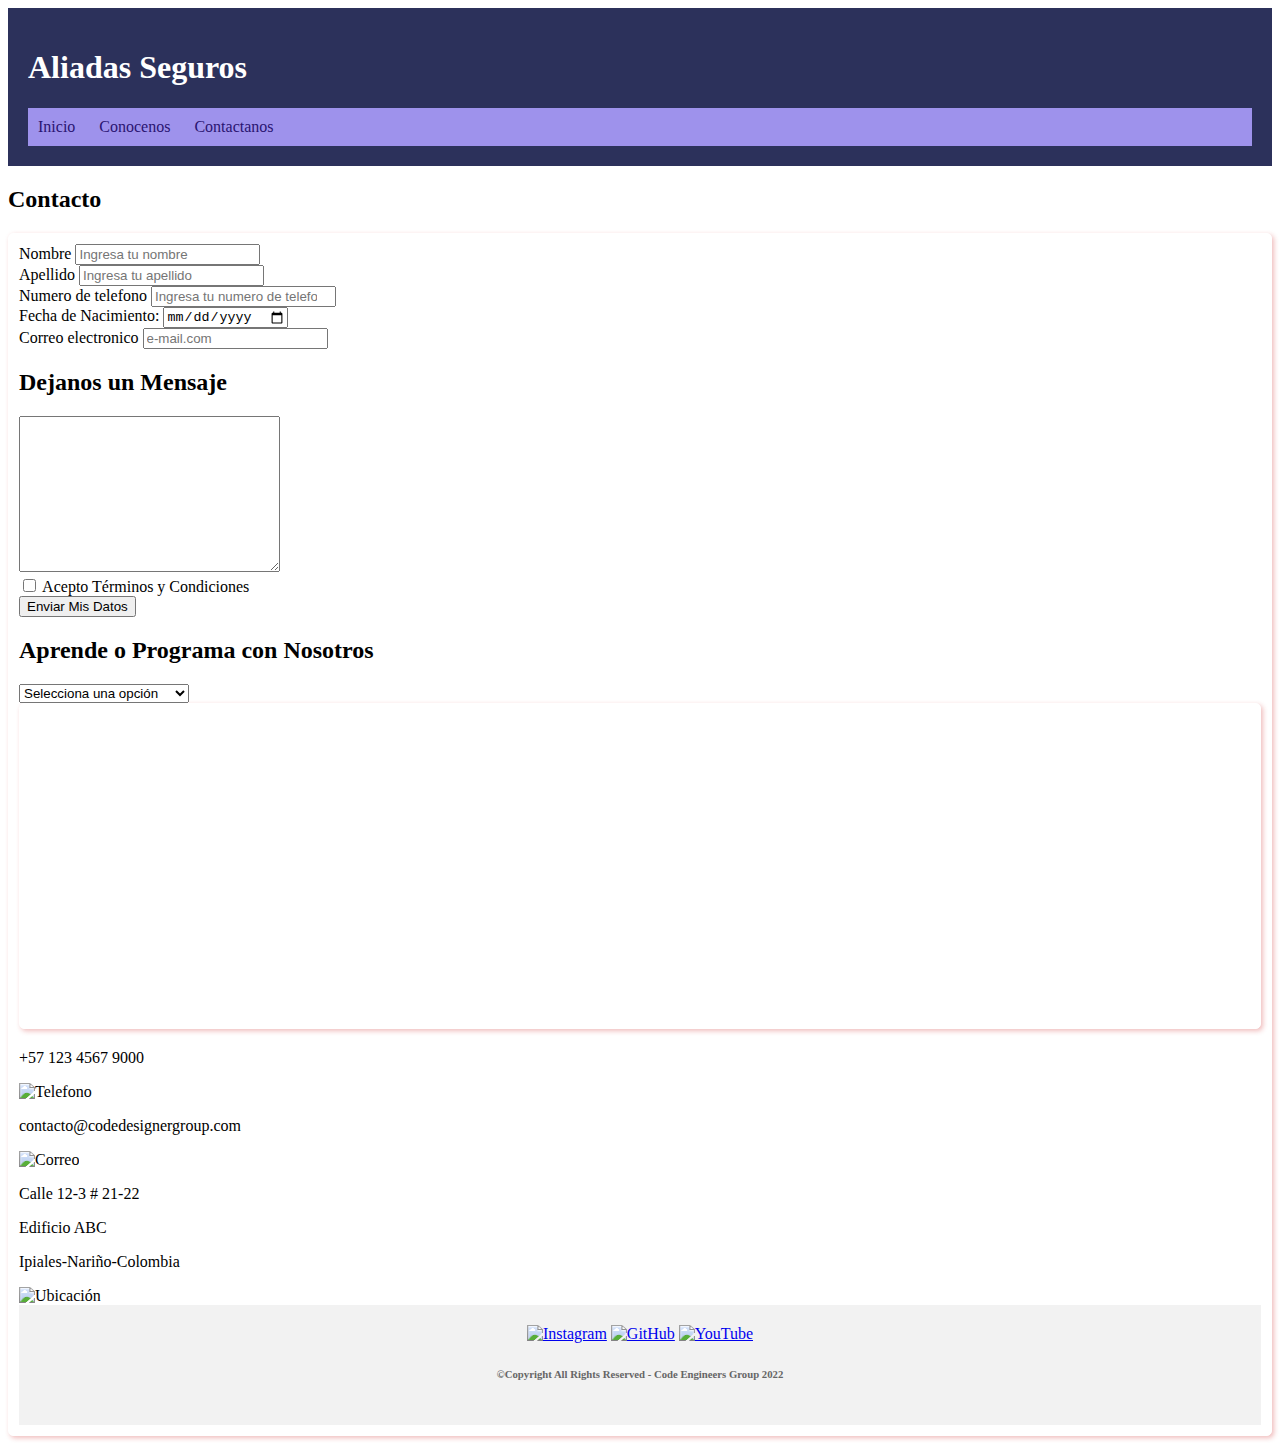
==== Contactanos.html @ 21e51901 "added contact page" ====
<!DOCTYPE html>
<html lang="es">
<head>
    <meta charset="UTF-8">
    <meta http-equiv="X-UA-Compatible" content="IE=edge">
    <meta name="viewport" content="width=device-width, initial-scale=1.0">
    <link rel="stylesheet" href="/Stiles.CSS">
    <title>Contactanos</title>
    <link rel="icon" href="../imgs/icontab.ico.jpg">
</head>
<body>
    <header>
        <div>
            <h1>Aliadas Seguros</h1>
        </div>
        <nav>
            <ul>
                <li><a href="#">Inicio</a></li>
                <li><a href="#">Conocenos</a></li>
                <li><a href="/Contactanos.html">Contactanos</a></li>
            </ul>
        </nav>
    </header>  
            </div>
        <div>
            <h2 class="titulo-contacto">Contacto</h2>
        </div>
    <section class="formulario-contacto">
        <form id="form-container" action="#" method="post" enctype="application/x-www-form-urlencoded">
            <div class="formulario-contacto__nombre">
                <label for="nombre">Nombre</label>
                <input id="nombre" type="text" name="nombre" placeholder="Ingresa tu nombre">
            </div>
            <div class="formulario-contacto__apellido">
                <label for="apellido">Apellido</label>
                <input id="apellido" type="text" name="apellido" placeholder="Ingresa tu apellido">
            </div>
            <div class="formulario-contacto__telefono">
                <label for="telefono">Numero de telefono</label>
                <input id="telefono" type="number" name="numero de telefono" placeholder="Ingresa tu numero de telefono">
            </div>
            <div class="formulario-contacto__fecha-nacimiento">
                <label for="birthday">Fecha de Nacimiento:</label>
                <input type="date" id="date" name="Fecha de nacimiento">
            </div>
            <div class="formulario-contacto__email">
                <label for="email">Correo electronico</label>
                <input id="email" type="text" name="email" placeholder="e-mail.com">
            </div>
            <h2 class="titulo-dejanos">Dejanos un Mensaje</h2>
            <div class="dejar-mensaje">
                <label for="mensaje"></label>
                <textarea name="mensaje" id="dejar-mensaje__area" cols="30" rows="10"></textarea>
            </div>
            <div class="enviar">
                <input class="enviar"type="checkbox"> Acepto Términos y Condiciones <br>
                <input type="submit" value="Enviar Mis Datos">
            </div>
            <h2 class="titulo-aprende">Aprende o Programa con Nosotros</h2>
            <div class="container-select">
                
                <select id="select" name="Aprende o Programa con Nosotros">
                    <option value="" hidden>Selecciona una opción</option>
                    <option value="HTML5+CSS">HTML5+CSS</option>
                    <option value="JavasScript">JavasScript</option>
                    <option value="React Js">React Js</option>
                    <option value="Python">Python</option>
                    <option value="Quiero ser parte de CDG">Quiero ser parte de CEG</option>
                </select>
            </div>
        </form>
        <section class="google-maps">
            <iframe src="https://www.google.com/maps/embed?pb=!1m18!1m12!1m3!1d26837.36870759911!2d-77.65208264498087!3d0.8309583072675951!2m3!1f0!2f0!3f0!3m2!1i1024!2i768!4f13
            .1!3m3!1m2!1s0x8e296bc00ad315e1%3A0xd91095448d2ee3d7!2sCentro%20Comercial%20Gran%20Plaza%20Ipiales!5e0!3m2!1ses!2sco!4v1647822817480!5m2!1ses!2sco"
             width="400" height="300" style="border:0;" allowfullscreen="" loading="lazy"></iframe>
        </section>
        <div class="lineasdecontacto">
            <p class="lineasdecontacto__tel">+57 123 4567 9000</p>
            <img class="tel" src="../imgs/telefono.png" alt="Telefono">
            <p class="lineasdecontacto__mail">contacto@codedesignergroup.com</p>
            <img class="mail" src="../imgs/correo.png" alt="Correo">
            <p class="lineasdecontacto__street1">Calle 12-3 # 21-22</p>
            <p class="lineasdecontacto__street2">Edificio ABC</p>
            <p class="lineasdecontacto__street3">Ipiales-Nariño-Colombia</p>
            <img class="street" src="../imgs/ubicacion.png" alt="Ubicación">
        </div>
        <footer class="footer-contact" >
            <div id="redes2">
                <a href="https://www.instagram.com/alexanderwolftrader/"><img src="../imgs/instagram.png" title="Instagram" alt="Instagram"></a>
                <a href="https://github.com/MenaCoder"><img src="../imgs/github.png" title="GitHub" alt="GitHub"></a>
                <a href="https://www.youtube.com"><img src="../imgs/youtube.png" title="YouTube" alt="YouTube"></a>
            </div>
            <div id="copyright4">
                <h6 class="copyright--uppercase4">©Copyright All Rights Reserved - Code Engineers Group 2022</h6>
            </div>
            </footer>
</html>
---- Stiles.CSS ----
{
font-family: Arial, sans-serif;
background-color: #2145;
}

header {
background-color: rgb(44, 49, 91);
color: #fff;
padding: 20px;
}

nav {
background-color: #9e92ec;
color: #fff;
padding: 10px;
}

nav ul {
list-style-type: none;
margin: 0;
padding: 0;
}

nav li {
display: inline-block;
margin-right: 20px;
}

nav a {
color: #2a1471;
text-decoration: none;
}

main {
display: flex;
flex-wrap: wrap;
justify-content: space-between;
margin: 20px;
}

section {
background-color: #ffffff;
border: 1px solid #ffffff;
border-radius: 5px;
box-shadow: 2px 2px 5px rgba(206, 34, 34, 0.3);
flex-basis: 30%;
margin-bottom: 20px;
padding: 10px;
}

footer {
background-color: #f2f2f2;
color: #666;
padding: 20px;
text-align: center;
}
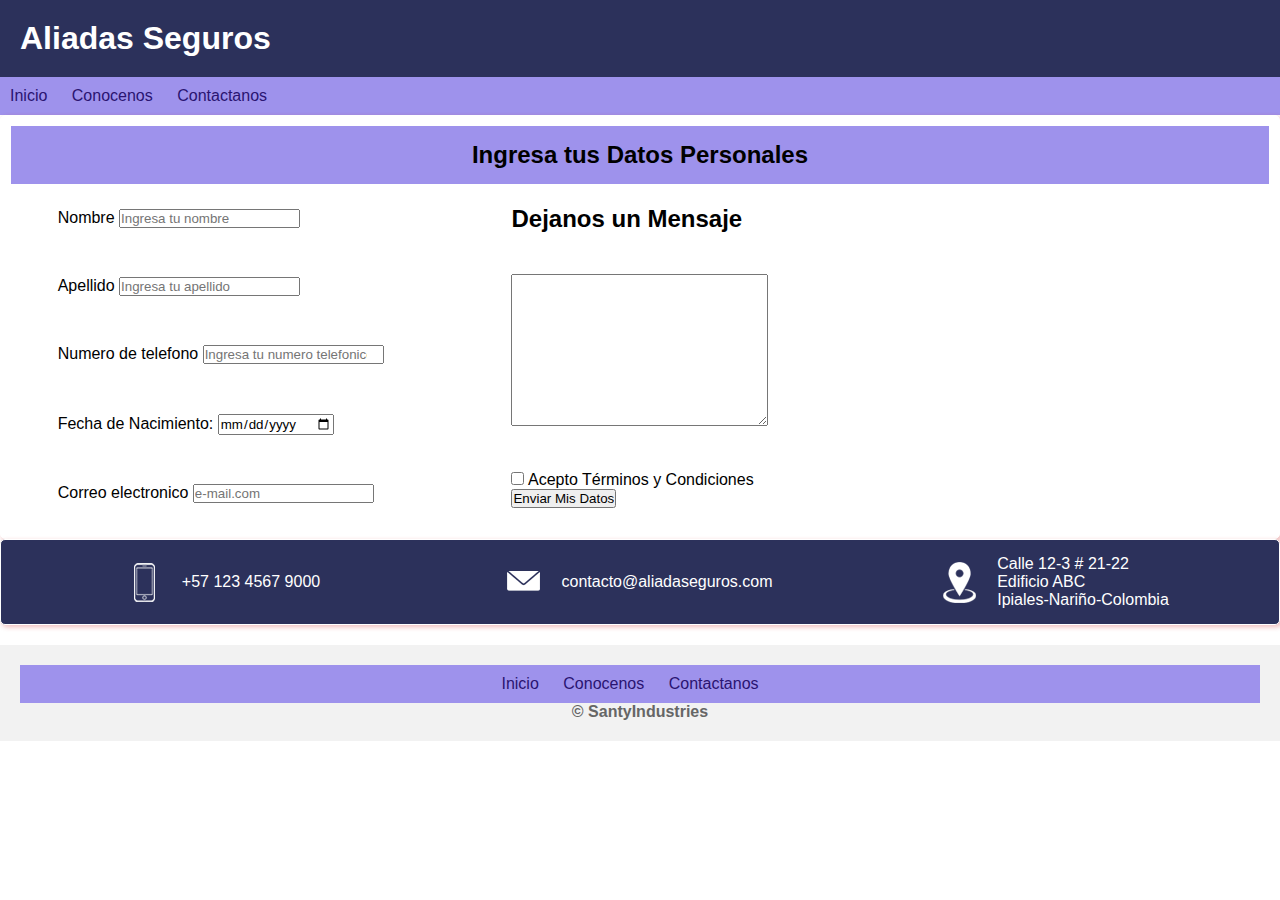
==== commit 812c995d: "added contact page" ====
--- a/Contactanos.html
+++ b/Contactanos.html
@@ -6,92 +6,90 @@
     <meta name="viewport" content="width=device-width, initial-scale=1.0">
     <link rel="stylesheet" href="/Stiles.CSS">
     <title>Contactanos</title>
-    <link rel="icon" href="../imgs/icontab.ico.jpg">
 </head>
 <body>
     <header>
-        <div>
+        <div class="title">
             <h1>Aliadas Seguros</h1>
         </div>
         <nav>
             <ul>
-                <li><a href="#">Inicio</a></li>
+                <li><a href="/Index.html">Inicio</a></li>
                 <li><a href="#">Conocenos</a></li>
                 <li><a href="/Contactanos.html">Contactanos</a></li>
             </ul>
         </nav>
-    </header>  
+    </header> 
+        
+    <section class="container">
+        <div class ="contact-title">
+            <h2>Ingresa tus Datos Personales</h2>
+        </div>
+        <form class="formulario-name" action="#" method="post" enctype="application/x-www-form-urlencoded">
+            <div>
+                <label for="nombre">Nombre</label>
+                <input type="text" name="nombre" placeholder="Ingresa tu nombre">
             </div>
-        <div>
-            <h2 class="titulo-contacto">Contacto</h2>
-        </div>
-    <section class="formulario-contacto">
-        <form id="form-container" action="#" method="post" enctype="application/x-www-form-urlencoded">
-            <div class="formulario-contacto__nombre">
-                <label for="nombre">Nombre</label>
-                <input id="nombre" type="text" name="nombre" placeholder="Ingresa tu nombre">
+            <div>
+                <label for="apellido">Apellido</label>
+                <input type="text" name="apellido" placeholder="Ingresa tu apellido">
             </div>
-            <div class="formulario-contacto__apellido">
-                <label for="apellido">Apellido</label>
-                <input id="apellido" type="text" name="apellido" placeholder="Ingresa tu apellido">
+            <div>
+                <label for="telefono">Numero de telefono</label>
+                <input type="number" name="numero telefonico" placeholder="Ingresa tu numero telefonico">
             </div>
-            <div class="formulario-contacto__telefono">
-                <label for="telefono">Numero de telefono</label>
-                <input id="telefono" type="number" name="numero de telefono" placeholder="Ingresa tu numero de telefono">
+            <div>
+                <label for="birthday">Fecha de Nacimiento:</label>
+                <input type="date" name="Fecha de nacimiento">
             </div>
-            <div class="formulario-contacto__fecha-nacimiento">
-                <label for="birthday">Fecha de Nacimiento:</label>
-                <input type="date" id="date" name="Fecha de nacimiento">
+            <div>
+                <label for="email">Correo electronico</label>
+                <input type="text" name="email" placeholder="e-mail.com">
             </div>
-            <div class="formulario-contacto__email">
-                <label for="email">Correo electronico</label>
-                <input id="email" type="text" name="email" placeholder="e-mail.com">
+        </form>
+        <form class="formulario-message" action="#" method="post" enctype="application/x-www-form-urlencoded">
+            <h2>Dejanos un Mensaje</h2>
+            <div>
+                <label for="mensaje"></label>
+                <textarea name="mensaje" cols="30" rows="10"></textarea>
             </div>
-            <h2 class="titulo-dejanos">Dejanos un Mensaje</h2>
-            <div class="dejar-mensaje">
-                <label for="mensaje"></label>
-                <textarea name="mensaje" id="dejar-mensaje__area" cols="30" rows="10"></textarea>
-            </div>
-            <div class="enviar">
+            <div>
                 <input class="enviar"type="checkbox"> Acepto Términos y Condiciones <br>
                 <input type="submit" value="Enviar Mis Datos">
             </div>
-            <h2 class="titulo-aprende">Aprende o Programa con Nosotros</h2>
-            <div class="container-select">
-                
-                <select id="select" name="Aprende o Programa con Nosotros">
-                    <option value="" hidden>Selecciona una opción</option>
-                    <option value="HTML5+CSS">HTML5+CSS</option>
-                    <option value="JavasScript">JavasScript</option>
-                    <option value="React Js">React Js</option>
-                    <option value="Python">Python</option>
-                    <option value="Quiero ser parte de CDG">Quiero ser parte de CEG</option>
-                </select>
-            </div>
         </form>
-        <section class="google-maps">
+        <div class="map">
             <iframe src="https://www.google.com/maps/embed?pb=!1m18!1m12!1m3!1d26837.36870759911!2d-77.65208264498087!3d0.8309583072675951!2m3!1f0!2f0!3f0!3m2!1i1024!2i768!4f13
             .1!3m3!1m2!1s0x8e296bc00ad315e1%3A0xd91095448d2ee3d7!2sCentro%20Comercial%20Gran%20Plaza%20Ipiales!5e0!3m2!1ses!2sco!4v1647822817480!5m2!1ses!2sco"
-             width="400" height="300" style="border:0;" allowfullscreen="" loading="lazy"></iframe>
-        </section>
-        <div class="lineasdecontacto">
-            <p class="lineasdecontacto__tel">+57 123 4567 9000</p>
-            <img class="tel" src="../imgs/telefono.png" alt="Telefono">
-            <p class="lineasdecontacto__mail">contacto@codedesignergroup.com</p>
-            <img class="mail" src="../imgs/correo.png" alt="Correo">
-            <p class="lineasdecontacto__street1">Calle 12-3 # 21-22</p>
-            <p class="lineasdecontacto__street2">Edificio ABC</p>
-            <p class="lineasdecontacto__street3">Ipiales-Nariño-Colombia</p>
-            <img class="street" src="../imgs/ubicacion.png" alt="Ubicación">
+             width="300" height="300" style="border:0;" allowfullscreen="" loading="lazy"></iframe>
         </div>
-        <footer class="footer-contact" >
-            <div id="redes2">
-                <a href="https://www.instagram.com/alexanderwolftrader/"><img src="../imgs/instagram.png" title="Instagram" alt="Instagram"></a>
-                <a href="https://github.com/MenaCoder"><img src="../imgs/github.png" title="GitHub" alt="GitHub"></a>
-                <a href="https://www.youtube.com"><img src="../imgs/youtube.png" title="YouTube" alt="YouTube"></a>
+    </section>
+    <section class="contacts">
+        <div class="phone">
+            <img src="./imgs/telefono.png" alt="Telefono">
+            <p>+57 123 4567 9000</p>
+        </div>
+        <div class="mail">
+            <img src="./imgs/correo.png" alt="Correo">
+            <p>contacto@aliadaseguros.com</p>
+        </div>
+        <div class="location">
+            <img src="./imgs/ubicacion.png" alt="Ubicación">
+            <div>
+                <p>Calle 12-3 # 21-22</p>
+                <p>Edificio ABC</p>
+                <p>Ipiales-Nariño-Colombia</p>
             </div>
-            <div id="copyright4">
-                <h6 class="copyright--uppercase4">©Copyright All Rights Reserved - Code Engineers Group 2022</h6>
-            </div>
-            </footer>
+        </div>
+    </section>
+    <footer class="Pie Pagina">
+        <nav>
+            <ul>
+                <li><a href="./Index.html">Inicio</a></li>
+                <li><a href="#">Conocenos</a></li>
+                <li><a href="./Contactanos.html">Contactanos</a></li>
+            </ul>
+        </nav>
+        <h4>&copy; SantyIndustries</h4>
+    </footer>
 </html>--- a/Stiles.CSS
+++ b/Stiles.CSS
@@ -1,12 +1,17 @@
-{
-font-family: Arial, sans-serif;
-background-color: #2145;
+* {
+    margin: 0;
+    padding: 0;
+    text-decoration: none;
+    font-family: Arial, sans-serif;
+}
+
+.title{
+    padding: 20px;
 }
 
 header {
 background-color: rgb(44, 49, 91);
 color: #fff;
-padding: 20px;
 }
 
 nav {
@@ -53,4 +58,71 @@
 color: #666;
 padding: 20px;
 text-align: center;
+}
+
+/*----------------CONTACTANOS--------------*/
+.container {
+    margin: 0;
+    display: grid;
+    grid-template-columns: 1fr 1fr 1fr;
+    grid-template-rows: auto;
+}
+.contact-title {
+    display: flex;
+    background-color: #9e92ec;
+    grid-column: 1 / 4;
+    padding: 15px;
+    justify-content: space-around;
+}
+.formulario-name {
+    grid-column: 1;
+    display: flex;
+    flex-direction: column;
+    justify-self: center;
+    justify-content: space-around;
+}
+.formulario-message {
+    grid-column: 2;
+    display: flex;
+    flex-direction: column;
+    justify-self: center;
+    justify-content: space-around;   
+}
+.map {
+    padding: 20px;
+    grid-column: 3;
+    justify-self: center;
+}
+
+.contacts {
+    display: grid;
+    grid-template-columns: 1fr 1fr 1fr;
+    color: white;
+    background-color: rgb(44, 49, 91);
+    padding: 15px;
+}
+p {
+    margin-left: 20px;
+}
+.phone {
+    grid-column: 1;
+    display: flex;
+    flex-direction: row;
+    align-items: center;
+    justify-content: center;
+    
+}
+.mail {
+    grid-column: 2;
+    display: flex;
+    flex-direction: row;
+    align-items: center;
+    justify-content: center;
+}
+.location {
+    grid-column: 3;
+    display: flex;
+    flex-direction: row;
+    align-items: center;
+    justify-content: center;
 }